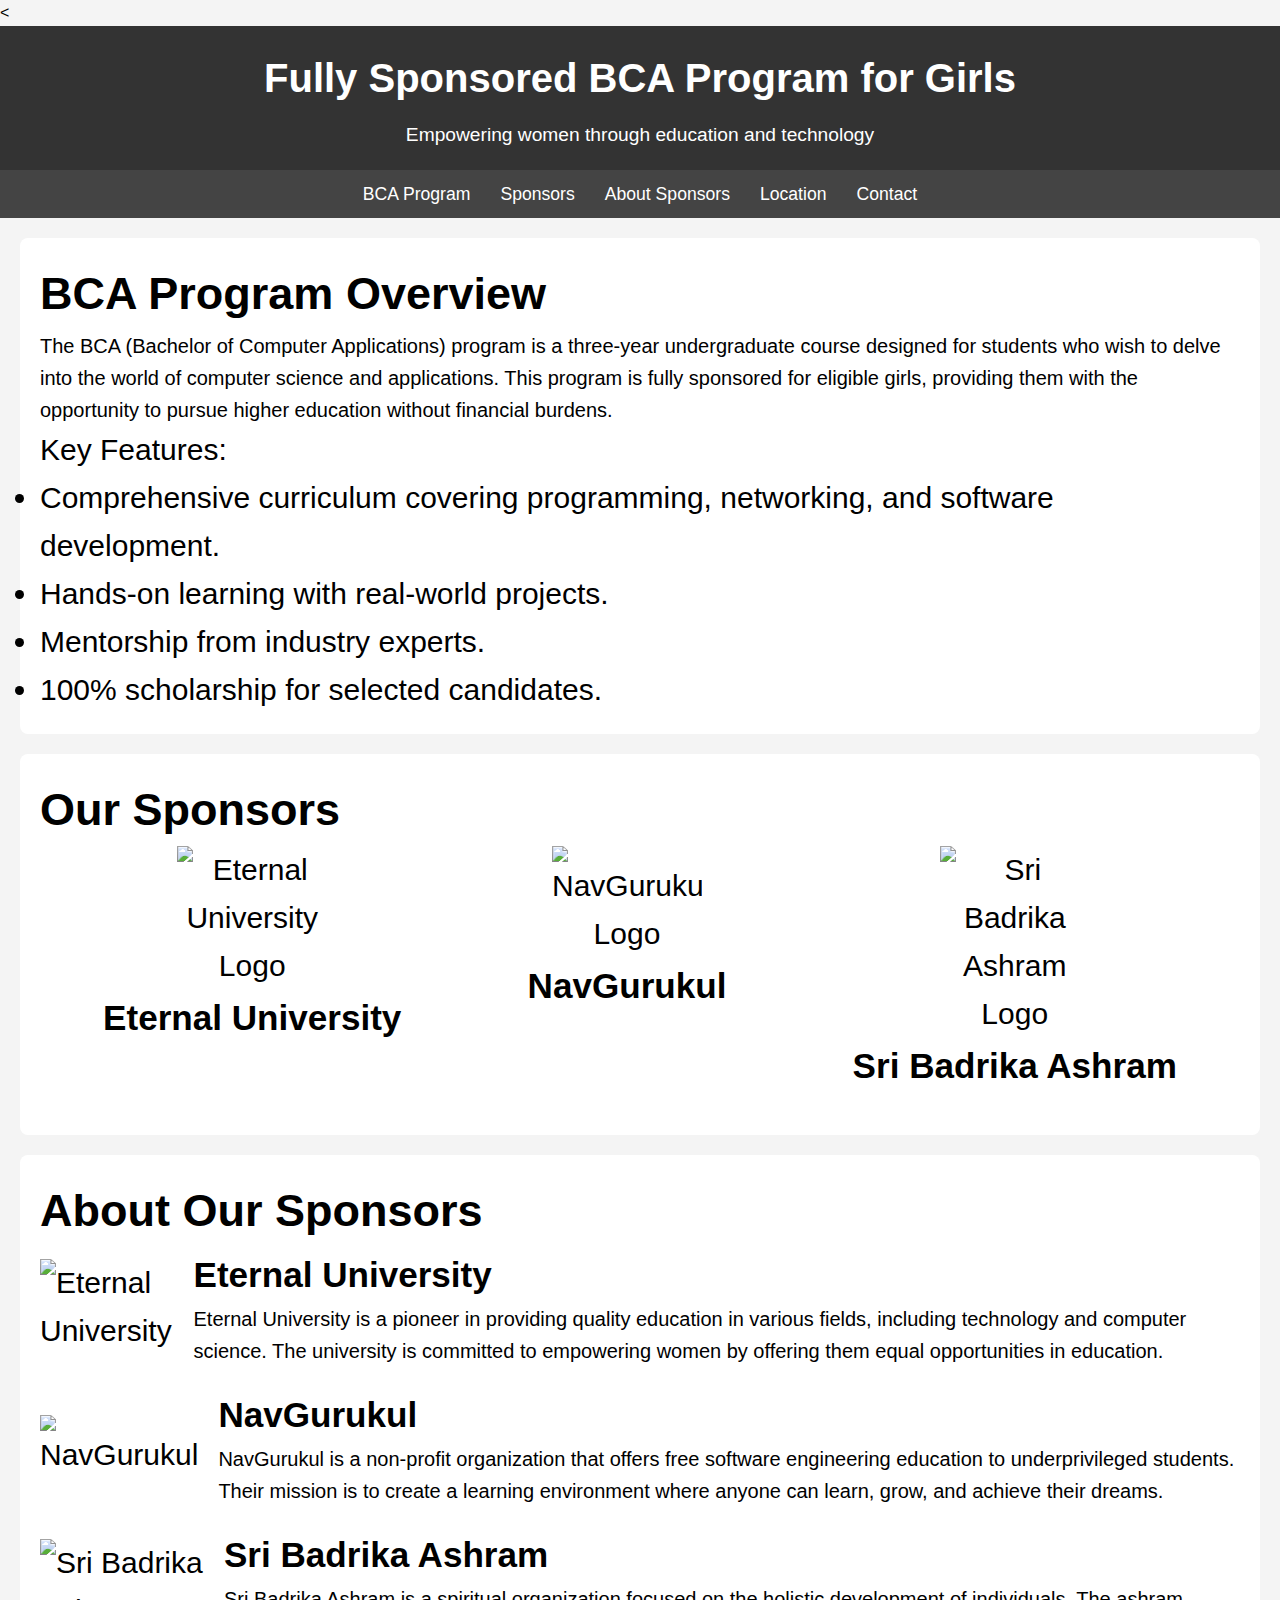
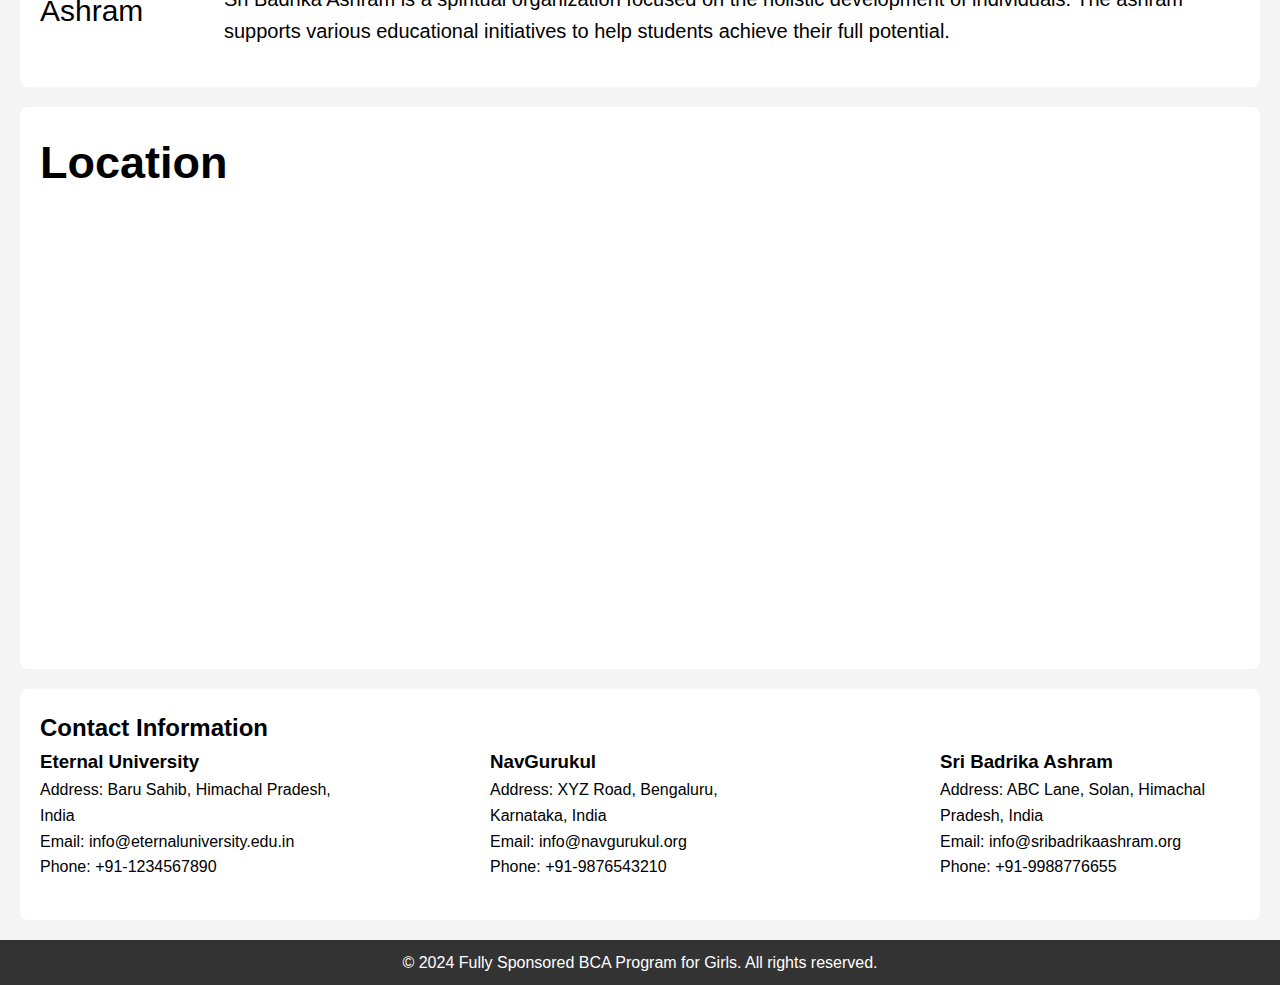
==== bca.html @ 9906d390 "Add files via upload" ====
<<!DOCTYPE html>
<html lang="en">
<head>
    <meta charset="UTF-8">
    <meta name="viewport" content="width=device-width, initial-scale=1.0">
    <title>Fully Sponsored BCA Program for Girls</title>
    <link rel="stylesheet" href="bca.css">
</head>
<body>
    <header>
        <h1>Fully Sponsored BCA Program for Girls</h1>
        <p>Empowering women through education and technology</p>
    </header>

    <nav>
        <ul>
            <li><a href="#bca-program">BCA Program</a></li>
            <li><a href="#sponsors">Sponsors</a></li>
            <li><a href="#about-sponsors">About Sponsors</a></li>
            <li><a href="#location">Location</a></li>
            <li><a href="#contact">Contact</a></li>
        </ul>
    </nav>

    <section id="bca-program">
        <h2>BCA Program Overview</h2>
        <p class="paragraph">The BCA (Bachelor of Computer Applications) program is a three-year undergraduate course designed for students who wish to delve into the world of computer science and applications. This program is fully sponsored for eligible girls, providing them with the opportunity to pursue higher education without financial burdens.</p>
        <p>Key Features:</p>
        <ul>
            <li>Comprehensive curriculum covering programming, networking, and software development.</li>
            <li>Hands-on learning with real-world projects.</li>
            <li>Mentorship from industry experts.</li>
            <li>100% scholarship for selected candidates.</li>
        </ul>
    </section>

    <section id="sponsors">
        <h2>Our Sponsors</h2>
        <div class="sponsors">
            <div class="sponsor">
                <img src="Eternal_University_logo (1).png" alt="Eternal University Logo">
                <h3>Eternal University</h3>
            </div>
            <div class="sponsor">
                <img src="navgurukul logo.png" alt="NavGurukul Logo">
                <h3>NavGurukul</h3>
            </div>
            <div class="sponsor">
                <img src="black-logo.png" alt="Sri Badrika Ashram Logo">
                <h3>Sri Badrika Ashram</h3>
            </div>
        </div>
    </section>

    <section id="about-sponsors">
        <h2>About Our Sponsors</h2>

        <div class="sponsor-info">
            <img src="Eternal_University_logo (1).png" alt="Eternal University">
            <div>
                <h3>Eternal University</h3>
                <p class="paragraph">Eternal University is a pioneer in providing quality education in various fields, including technology and computer science. The university is committed to empowering women by offering them equal opportunities in education.</p>
            </div>
        </div>

        <div class="sponsor-info">
            <img src="navgurukul logo.png" alt="NavGurukul">
            <div>
                <h3>NavGurukul</h3>
                <p class="paragraph">NavGurukul is a non-profit organization that offers free software engineering education to underprivileged students. Their mission is to create a learning environment where anyone can learn, grow, and achieve their dreams.</p>
            </div>
        </div>

        <div class="sponsor-info">
            <img src="black-logo.png" alt="Sri Badrika Ashram">
            <div>
                <h3>Sri Badrika Ashram</h3>
                <p class="paragraph">Sri Badrika Ashram is a spiritual organization focused on the holistic development of individuals. The ashram supports various educational initiatives to help students achieve their full potential.</p>
            </div>
        </div>
    </section>

    <section id="location">
        <h2>Location</h2>
        <div id="map">
            <!-- Embed Google Maps -->
            <iframe src="https://www.google.com/maps/embed?pb=!1m18!1m12!1m3!1d3495.5475155730876!2d77.35494651493602!3d31.603124681343325!2m3!1f0!2f0!3f0!3m2!1i1024!2i768!4f13.1!3m3!1m2!1s0x39035c5b4a3305a5%3A0xd6e36d23d62e3485!2sEternal%20University!5e0!3m2!1sen!2sin!4v1658322123725!5m2!1sen!2sin" width="600" height="450" style="border:0;" allowfullscreen="" loading="lazy" referrerpolicy="no-referrer-when-downgrade"></iframe>
        </div>
    </section>

    <section id="contact">
        <h2>Contact Information</h2>
        <div class="contact-details">
            <div>
                <h3>Eternal University</h3>
                <p>Address: Baru Sahib, Himachal Pradesh, India</p>
                <p>Email: info@eternaluniversity.edu.in</p>
                <p>Phone: +91-1234567890</p>
            </div>
            <div>
                <h3>NavGurukul</h3>
                <p>Address: XYZ Road, Bengaluru, Karnataka, India</p>
                <p>Email: info@navgurukul.org</p>
                <p>Phone: +91-9876543210</p>
            </div>
            <div>
                <h3>Sri Badrika Ashram</h3>
                <p>Address: ABC Lane, Solan, Himachal Pradesh, India</p>
                <p>Email: info@sribadrikaashram.org</p>
                <p>Phone: +91-9988776655</p>
            </div>
        </div>
    </section>

    <footer>
        <p>&copy; 2024 Fully Sponsored BCA Program for Girls. All rights reserved.</p>
    </footer>
</body>
</html>
---- bca.css ----
*{
    padding:0;
    margin:0;
    text-decoration:none;
}
body {
    font-family: Arial, sans-serif;
    line-height: 1.6;
    margin: 0;
    padding: 0;
    background-color: #f4f4f4;
}

header {
    background: #333;
    color: #fff;
    padding: 20px 0;
    text-align: center;
}

header h1 {
    margin: 0;
    font-size: 2.5em;
}

header p {
    font-size: 1.2em;
    margin-top: 10px;
}

nav {
    background: #444;
    color: #fff;
    padding: 10px 0;
}

nav ul {
    list-style: none;
    padding: 0;
    margin: 0;
    display: flex;
    justify-content: center;
}

nav ul li {
    margin: 0 15px;
}

nav ul li a {
    color: #fff;
    text-decoration: none;
    font-size: 1.1em;
}

nav ul li a:hover {
    text-decoration: underline;
}

section {
    padding: 20px;
    background: #fff;
    margin: 20px auto;
    max-width: 1200px;
    border-radius: 8px;
}

#bca-program h2, #sponsors h2, #about-sponsors h2, #location h2, #contact h2 {
    margin-top: 0;
}

.sponsors {
    display: flex;
    justify-content: space-around;
    margin-bottom: 20px;
}

.sponsor {
    text-align: center;
}

.sponsor img {
    max-width: 150px;
}

.sponsor-info {
    display: flex;
    align-items: center;
    margin-bottom: 20px;
}

.sponsor-info img {
    max-width: 200px;
    margin-right: 20px;
}

#map {
    text-align: center;
}

.contact-details {
    display: flex;
    flex-wrap: wrap;
    justify-content: space-between;
}

.contact-details div {
    margin-bottom: 20px;
    max-width: 300px;
}

footer {
    background: #333;
    color: #fff;
    text-align: center;
    padding: 10px 0;
}

footer p {
    margin: 0;
}
.paragraph{
    font-size: 20px;
    font-style: normal;
}
#bca-program{
    font-size: 30px;
}
#about-sponsors{
    font-size: 30px;
}
#sponsors{
    font-size: 30px;
}
#location{
    font-size: 30px;
}
#sponsors{
    font-size: 30px;
}
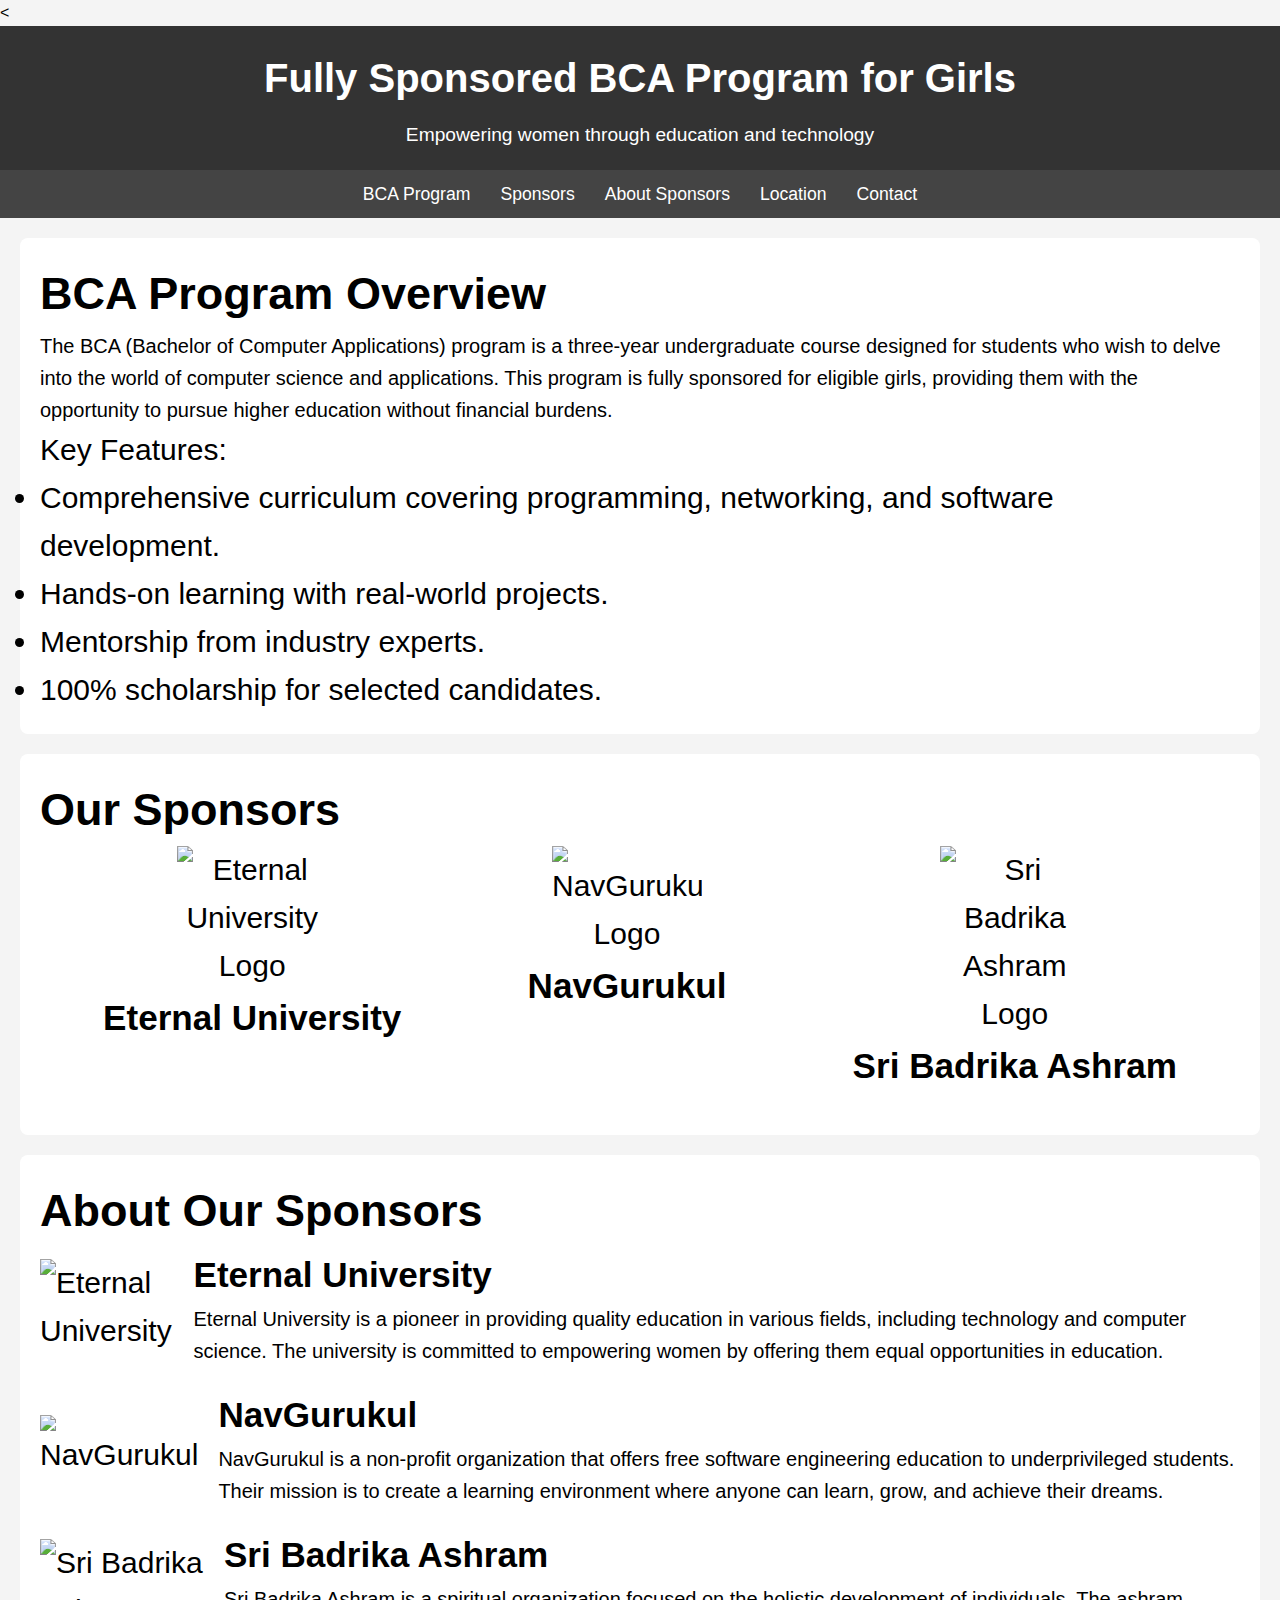
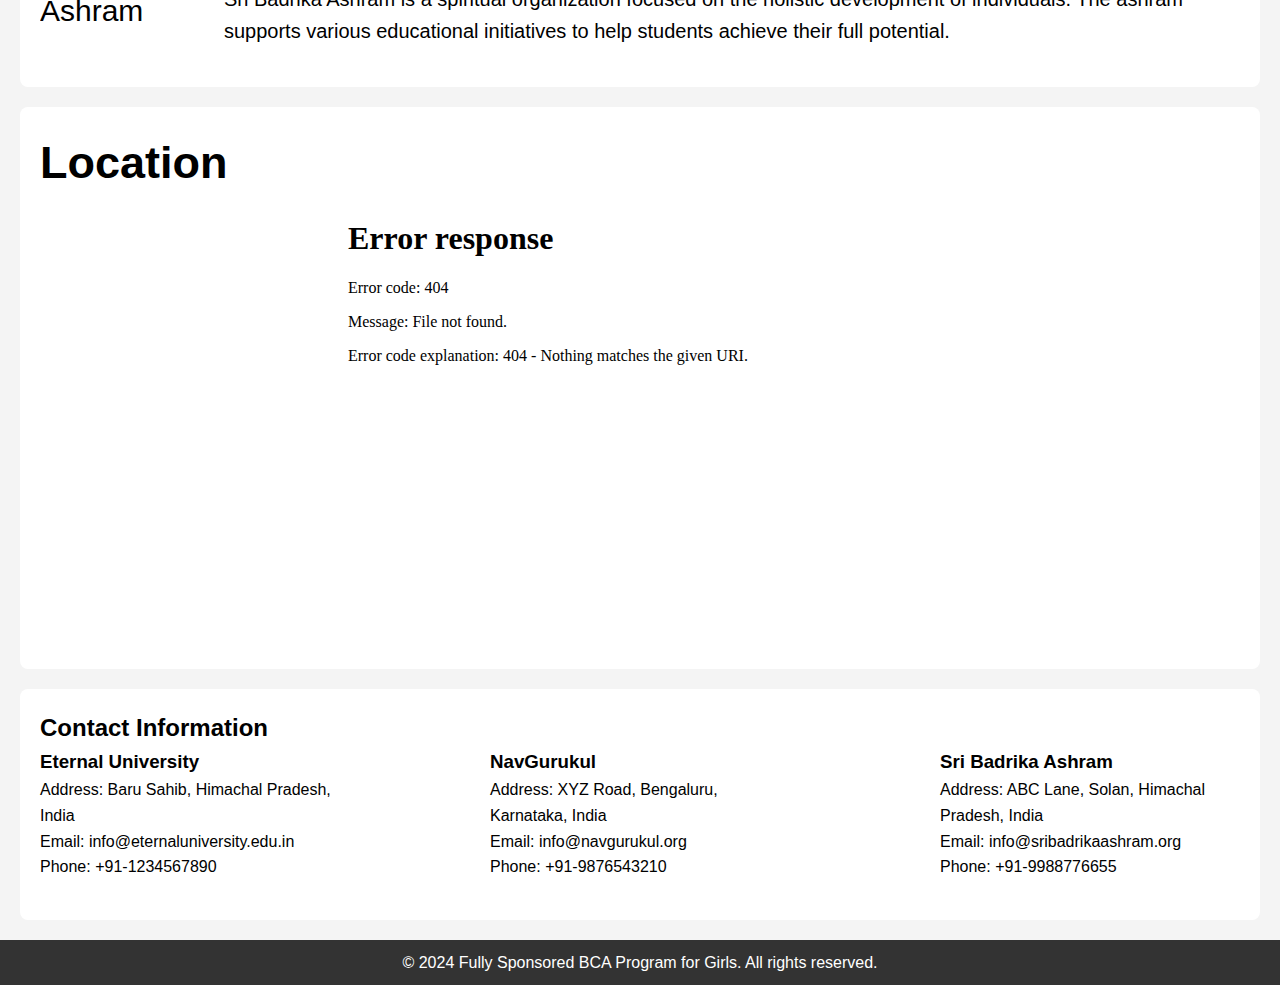
==== commit 6a97ff1b: "bca.html" ====
--- a/bca.html
+++ b/bca.html
@@ -38,15 +38,15 @@
         <h2>Our Sponsors</h2>
         <div class="sponsors">
             <div class="sponsor">
-                <img src="Eternal_University_logo (1).png" alt="Eternal University Logo">
+                <img src="imaages/Eternal_University_logo (1).png" alt="Eternal University Logo">
                 <h3>Eternal University</h3>
             </div>
             <div class="sponsor">
-                <img src="navgurukul logo.png" alt="NavGurukul Logo">
+                <img src="imaages/navgurukul logo.png" alt="NavGurukul Logo">
                 <h3>NavGurukul</h3>
             </div>
             <div class="sponsor">
-                <img src="black-logo.png" alt="Sri Badrika Ashram Logo">
+                <img src="imaages/black-logo.png" alt="Sri Badrika Ashram Logo">
                 <h3>Sri Badrika Ashram</h3>
             </div>
         </div>
@@ -56,7 +56,7 @@
         <h2>About Our Sponsors</h2>
 
         <div class="sponsor-info">
-            <img src="Eternal_University_logo (1).png" alt="Eternal University">
+            <img src="imaages/Eternal_University_logo (1).png" alt="Eternal University">
             <div>
                 <h3>Eternal University</h3>
                 <p class="paragraph">Eternal University is a pioneer in providing quality education in various fields, including technology and computer science. The university is committed to empowering women by offering them equal opportunities in education.</p>
@@ -72,7 +72,7 @@
         </div>
 
         <div class="sponsor-info">
-            <img src="black-logo.png" alt="Sri Badrika Ashram">
+            <img src="imaages/black-logo.png" alt="Sri Badrika Ashram">
             <div>
                 <h3>Sri Badrika Ashram</h3>
                 <p class="paragraph">Sri Badrika Ashram is a spiritual organization focused on the holistic development of individuals. The ashram supports various educational initiatives to help students achieve their full potential.</p>
@@ -84,7 +84,7 @@
         <h2>Location</h2>
         <div id="map">
             <!-- Embed Google Maps -->
-            <iframe src="https://www.google.com/maps/embed?pb=!1m18!1m12!1m3!1d3495.5475155730876!2d77.35494651493602!3d31.603124681343325!2m3!1f0!2f0!3f0!3m2!1i1024!2i768!4f13.1!3m3!1m2!1s0x39035c5b4a3305a5%3A0xd6e36d23d62e3485!2sEternal%20University!5e0!3m2!1sen!2sin!4v1658322123725!5m2!1sen!2sin" width="600" height="450" style="border:0;" allowfullscreen="" loading="lazy" referrerpolicy="no-referrer-when-downgrade"></iframe>
+            <iframe src="imaages/https://www.google.com/maps/embed?pb=!1m18!1m12!1m3!1d3495.5475155730876!2d77.35494651493602!3d31.603124681343325!2m3!1f0!2f0!3f0!3m2!1i1024!2i768!4f13.1!3m3!1m2!1s0x39035c5b4a3305a5%3A0xd6e36d23d62e3485!2sEternal%20University!5e0!3m2!1sen!2sin!4v1658322123725!5m2!1sen!2sin" width="600" height="450" style="border:0;" allowfullscreen="" loading="lazy" referrerpolicy="no-referrer-when-downgrade"></iframe>
         </div>
     </section>
 
